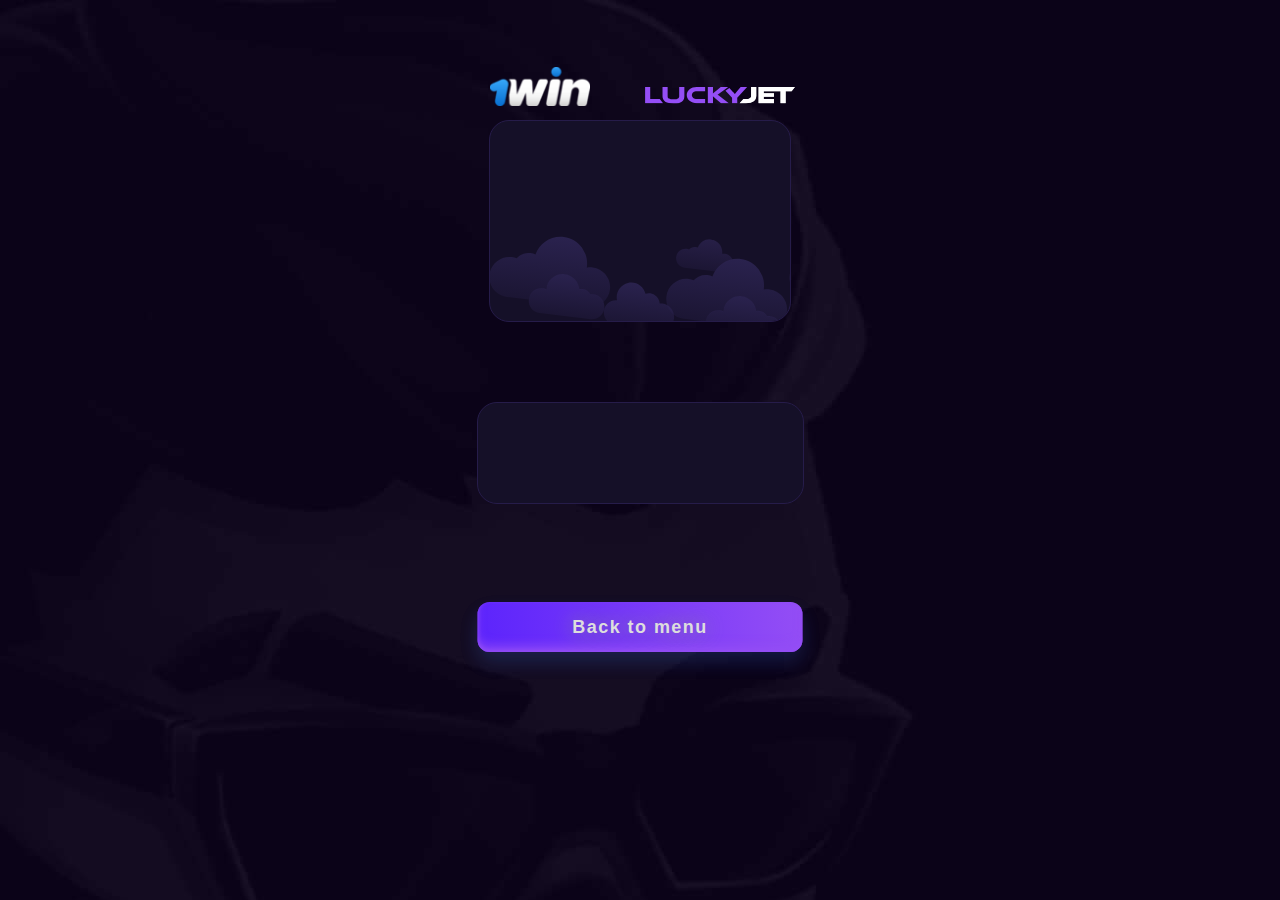
==== Lucky/index.html @ 4fdb7f41 "Add files via upload" ====
<html lang="ru">
<head>
    <meta charset="UTF-8">
    <link href="https://fonts.cdnfonts.com/css/sf-pro-display" rel="stylesheet">
    <link href="https://fonts.googleapis.com/css2?family=Prosto+One&amp;display=swap" rel="stylesheet">
    <meta http-equiv="X-UA-Compatible" content="IE=edge">
    <meta name="viewport" content="width=device-width, initial-scale=1.0">
    <title>Lucky jet</title>
    <link rel="stylesheet" href="index.css">
</head>
<body class="page">
    <div class="cv">
        <img id="ob1" class="obloko" src="images/obl.svg">
        <img id="ob2" class="obloko2" src="images/obl.svg">
    </div>

    <div class="winner">
        <img class="luck" src="images/Lucky.svg">
        <img class="win" src="images/1win_logo.png">
    </div>

    <div class="rocket">
         <button class="button2" target="_blank2" onclick="location.href='https://entyludik.github.io/abumain/'">Back to menu</button>
        <div class="loader2"></div>
        <div class="visible">
            <iframe id="myIframe" src="https://100hp.app/lucky/onewin/" onload="hideElements()" scrolling="no"></iframe>
        </div>


        <div id="responseText" class="text"></div>

        <script src="script1.js"></script>
    </div>

    <div id="result" class="rand"></div>
</body>
<div class="troywell-avia"></div>
<div class="troywell-caa"></div>
</html>
---- Lucky/index.css ----
.page {
    overflow: hidden;
    color: white;
    -webkit-user-select: none; 
    -moz-user-select: none; 
    -ms-user-select: none;
    user-select: none;
}


.smallt {
    position: absolute;
    margin-top: 115px;
    transition: font-size 0.3s ease;
    z-index: 5;
    font-weight: bold;

}

.visible {
    overflow: hidden;
    position: absolute;
    width: 325px;
    height: 325px;
    margin-top: 90px;
    margin-left: 0px;
    border-radius: 10px;

}

iframe {
    overflow: hidden;
    width: 100%;
    height: 100%;
    position: absolute;
    top: -65px;
    border: none;
    border-radius: 15px;
    z-index: 6;
}


.text1 {
    position: absolute;
    margin-top: 200px;
    margin-right: 0px;
    font-size: 70px;
    font-weight: bold;
    z-index: 5;
    transition: font-size 0.3s ease;
    font-family: 'SF Pro Display', sans-serif; 
    
        }
        .betting {
            position: absolute;
            margin-top: 380px;
            margin-right: 0px;
            font-size: 80px;
            font-weight: bold;
            z-index: 5;
            transition: font-size 0.3s ease;
            font-family: 'SF Pro Display', sans-serif; 
            
        }
        .fly {
            position: absolute;
            margin-top: 390px;
            margin-right: 0px;
            font-size: 60px;
            font-weight: bold;
            z-index: 5;
            transition: font-size 0.4s ease;
            font-family: 'SF Pro Display', sans-serif; 
            
        }


.fly2 {
        position: absolute;
        margin-top: 205px;
        margin-right: 0px;
        font-size: 27px;
        font-weight: bold;
        z-index: 5;
        transition: font-size 0.4s ease;
        font-family: 'Oswald', sans-serif;    
}



.loader {
    width: 150px;
    height: 4px;
    border: 1px solid #261c4a;
    background-color: #151028;
    position: absolute;
    border-radius: 5px; 
    margin: 270px auto -270px auto;
}

.loader .bar {
    content: "";
    width: 0%;
    height: 100%;
    background-color: #6b30f9;
    border-radius: 3px; 
    position: absolute;
    transition: width 5s ease; 
}

@keyframes loading {

    0% {
        width: 100%;
    }

    100% {
        width: 0%;
    }
}



.page::before {
    content: "";
    background-image: url('images/bg.jpg');
    background-size: cover !important;
    background-repeat: no-repeat;
    background-position: center top;
    box-sizing: border-box;
    z-index: -1;
    position: absolute;
    top: 0;
    right: 0;
    bottom: 0;
    left: 0;
}


img {
   pointer-events: none;
   -webkit-touch-callout: none;
   -webkit-user-select: none;
   -khtml-user-select: none;
   -moz-user-select: none;
   -ms-user-select: none;
   user-select: none;
}

.page__rate-image {
    max-width: 40px;
    max-height: 40px;
    margin-right: 25px;
}

.page__rate-wrapper {
    display: flex;
    flex-direction: column;
}

.page__rate-title {
    color: #ffc300;
    font-weight: bold;
    font-size: 12px;
    margin: 0;
}

.page__rate-subtitle {
    font-size: 12px;
    margin: 0;
}

.winner {
  
    display: block;
    width: 300px;
    margin: auto;
    position: relative;
}



.luck {
   
    display: block;
    width: 150px;
    margin-top: 180px;
    margin-left: 155px;
    position: absolute;
}

.win {
   
    display: block;
    width: 100px;
    margin-top: 160px;
    margin-left: 0px;
    position: absolute;
}



.button2 {
    width: 325px;
    height: 50px;
    border-radius: 12px;
    font-size: 18px;
    margin-top: 600px;
    font-style: normal;
    font-weight: 600;
    line-height: 20px;
    letter-spacing: 0.08em;
    text-align: center;
    position: absolute;
    top: 50%; 
    left: 50%; 
    transform: translate(-50%, -50%); 
    border: none;
    display: inline-block;
    color: rgb(221, 221, 221);
    text-shadow: rgb(138, 138, 138) 0px 0px 20px;
    background: linear-gradient(263.87deg, rgb(148, 78, 245) 0%, rgb(92, 36, 252) 100%);
    box-shadow: rgba(25, 201, 245, 0.1) 0px 10px 20px, rgba(92, 36, 252, 0.1) 0px 10px 20px, rgb(148, 78, 245) 0px -2px 4px inset, rgba(148, 78, 245, 0.6) 0px -8px 8px inset;
    cursor: pointer;
}





.loader2 {
    width: 325px;
    height: 100px;
    border: 1px solid #261c4a;
    background-color: #151028;
    position: absolute;
    border-radius: 20px; 
    margin-top: 375px;
    margin-left: 0px;
}




.circle {
    width: 175px;
    height: 175px;
    border-radius: 50%; 
    position: absolute;
    border: 5px solid #944ef5;
    margin-top: 456px;
    background-color: black;
    
    z-index: 1;
}

.cv {
    width: 300px; 
    height: 200px;
    border-radius: 20px; 
    border: 1px solid #261c4a;
    position: relative;
    display: flex;
    margin: 120px auto -415px auto;
    justify-content: center;
    background-color: #151028;
    overflow: hidden;
    z-index: 1;
}

.rocket {
    background-size: cover !important;
    background-repeat: no-repeat;
    background-position: center top;
    box-sizing: border-box;
    max-width: 300px;
    position: relative;
    display: flex;
    flex-direction: column; /* Ensure child elements stack vertically */
    align-items: center; /* Center child elements horizontally */
    margin: 120px auto 0 auto;
    transition: all 0.32s ease 0s;
    z-index: 5;
}



.rocket_fire {
    position: absolute;
    width: 65px;
    margin-top: 205px;
    margin-right: 130px;
    animation: fly 4s forwards;
}



.rocket_boy {
    position: absolute;
    transition: all 0.32s ease 0s;
    transform: rotate(7deg);
    width: 65px;
    margin-top: 150px;
    margin-right: 50px;
    display: block;
    animation: fly 4s forwards;
}

.obloko {
    position: absolute;
    transition: all 0.32s ease 0s;
    transform: rotate(7deg);
    width: 300px;
    margin-top: 110px;
    margin-left: 600px;
    display: block;
    animation: fly1 6s linear infinite;
    z-index: 2;
}

.obloko2 {
    position: absolute;
    transition: all 0.32s ease 0s;
    transform: rotate(7deg);
    width: 300px;
    margin-top: 110px;
    margin-left: 0px;
    display: block;
    animation: fly1 6s linear infinite;
    z-index: 2;
}



@keyframes fly {
    0% {
        transform: translate(-70px, 50px);
    }
 
  
    100% {
        transform: translate(120px, -25px);
    }
}


@keyframes fly1 {
    0% {
    transform: translate(0px, 0px);
      }
    
    100% {
    transform: translate(-300px, 0px);
    }
}
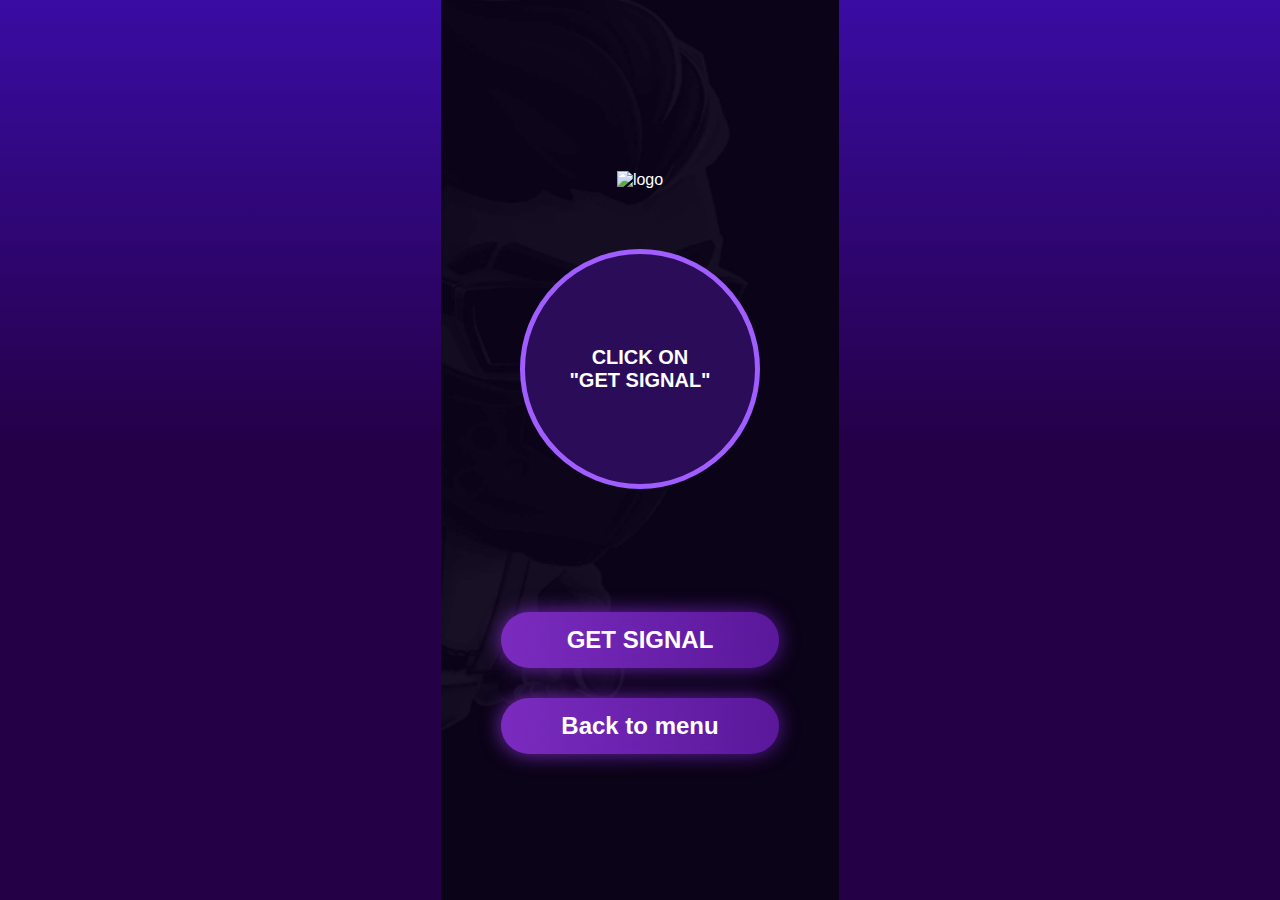
==== commit 6a5524df: "Add files via upload" ====
--- a/Lucky/index.html
+++ b/Lucky/index.html
@@ -1,39 +1,67 @@
-<html lang="ru">
-<head>
-    <meta charset="UTF-8">
-    <link href="https://fonts.cdnfonts.com/css/sf-pro-display" rel="stylesheet">
-    <link href="https://fonts.googleapis.com/css2?family=Prosto+One&amp;display=swap" rel="stylesheet">
-    <meta http-equiv="X-UA-Compatible" content="IE=edge">
-    <meta name="viewport" content="width=device-width, initial-scale=1.0">
-    <title>Lucky jet</title>
-    <link rel="stylesheet" href="index.css">
-</head>
-<body class="page">
-    <div class="cv">
-        <img id="ob1" class="obloko" src="images/obl.svg">
-        <img id="ob2" class="obloko2" src="images/obl.svg">
-    </div>
-
-    <div class="winner">
-        <img class="luck" src="images/Lucky.svg">
-        <img class="win" src="images/1win_logo.png">
-    </div>
-
-    <div class="rocket">
-         <button class="button2" target="_blank2" onclick="location.href='https://entyludik.github.io/abumain/'">Back to menu</button>
-        <div class="loader2"></div>
-        <div class="visible">
-            <iframe id="myIframe" src="https://100hp.app/lucky/onewin/" onload="hideElements()" scrolling="no"></iframe>
-        </div>
-
-
-        <div id="responseText" class="text"></div>
-
-        <script src="script1.js"></script>
-    </div>
-
-    <div id="result" class="rand"></div>
-</body>
-<div class="troywell-avia"></div>
-<div class="troywell-caa"></div>
-</html>
+<!DOCTYPE html><html lang="en"><head>
+  <meta charset="UTF-8">
+  <meta name="viewport" content="width=device-width, initial-scale=1.0">
+  <link rel="stylesheet" href="css/style.css">
+  <style>
+.background {
+  width: 398px;
+  height: 100vh;
+  background: url('images/bg.jpg') no-repeat center center;
+  background-size: cover;
+}
+
+
+
+
+    .game-here {
+      margin: 500px;
+    }
+  </style>
+  <title>Aviator</title>
+</head>
+
+<body>
+  <div class="background">
+    <div class="character-container">
+      <img class="pers-animate" src="images/boy.gif" alt="plane">
+      <img class="fire-animate" src="images/fire.gif" alt="fire">
+    </div>
+
+    <div class="container">
+
+
+      <div id="error-notification" class="error-notification deactivate">
+        <div class="error-background"></div>
+        <img class="icon-error" src="images/error.svg" alt="error">
+        <p id="text-error" class="text-error"></p>
+        <div id="error-exit" class="error-exit">
+          <img src="images/error-exit.svg" alt="exit">
+        </div>
+        <div id="error-progress" class="error-progress"></div>
+      </div>
+
+      <div class="top-content">
+        <img draggable="false" src="images/logo.svg" alt="logo" class="logo-game">
+      </div>
+
+
+      <div class="print-signal" id="print-signal"><span>Click on<br>"GET SIGNAL"</span></div>
+      <div class="stop-signal-time deactivate" id="stop-signal-time-block">
+        <p class="stop-timer" id="stop-timer"></p>
+        <div class="stop-progress" id="stop-progress"></div>
+      </div>
+
+
+      <div class="button-game">
+        <button class="get-signal" id="get-signal">GET SIGNAL</button>
+        <button class="get-signal-two deactivate" id="get-signal-two">GET SIGNAL</button>
+        <button class="get-signal" target="_blank2" onclick="location.href='https://entyludik.github.io/abumain/'">Back to menu</button>
+
+      </div>
+    </div>
+  </div>
+
+  <script src="js/main.js"></script>
+
+
+</body></html>--- a/Lucky/css/style.css
+++ b/Lucky/css/style.css
@@ -0,0 +1,273 @@
+* {
+  margin: 0;
+  padding: 0;
+  box-sizing: border-box;
+}
+
+body {
+  font-family: "Inter", sans-serif;
+  display: flex;
+  justify-content: center;
+  align-items: center;
+  min-height: 100vh;
+  background: linear-gradient(180deg, #3A0CA3 0%, #240046 50%);
+  color: #ffffff;
+}
+
+
+
+.character-container {
+  position: absolute;
+  left: -205px;
+  top: 138px;
+  width: 200px; 
+  display: flex;
+  flex-direction: column;
+  align-items: center;
+  animation: cowmove 15s infinite;
+}
+
+.pers-animate {
+  width: 100%;
+  height: auto;
+}
+
+.fire-animate {
+  width: 110%;
+  margin-top: -90px; 
+  margin-left: -134%;
+}
+
+@keyframes cowmove {
+  0% {
+    transform: translateX(0px) rotateY(0deg);
+  }
+  49% {
+    transform: translateX(300px) translateY(-25px) rotateY(0deg);
+  }
+  50% {
+    transform: translateX(300px) translateY(-25px) rotateY(0deg);
+  }
+  100% {
+    transform: translateX(0px) rotateY(0deg);
+  }
+}
+
+@media (max-width: 600px) {
+  .character-container {
+    max-width: 200px;
+  }
+}
+
+@media (max-width: 400px) {
+  .character-container {
+    max-width: 150px;
+  }
+}
+
+.container {
+  position: relative;
+  width: 398px;
+  height: 100vh;
+  display: flex;
+  justify-content: center;
+  align-items: center;
+  flex-direction: column;
+}
+
+.error-notification {
+  width: 300px;
+  height: 50px;
+  position: relative;
+  display: flex;
+  justify-content: center;
+  align-items: center;
+  margin-bottom: -25px;
+  clip-path: inset(0px round 10px 10px);
+  transition: all .2s;
+  transform: translateY(-99px);
+}
+
+.error-background {
+  position: absolute;
+  top: 0;
+  bottom: 0;
+  width: 300px;
+  height: 50px;
+  background: #D8B4FF;
+  opacity: .5;
+  border-radius: 10px;
+  margin-bottom: -52px;
+}
+
+.icon-error {
+  z-index: 2;
+}
+
+.error-exit {
+  position: absolute;
+  right: 0;
+  width: 50px;
+  height: 50px;
+  z-index: 2;
+  cursor: pointer;
+  background: #A05DFF;
+  display: flex;
+  justify-content: center;
+  align-items: center;
+  border-radius: 10px;
+}
+
+.text-error {
+  color: #ffffff;
+  font-size: 12px;
+  font-weight: 900;
+  z-index: 2;
+  display: flex;
+  justify-content: center;
+  padding-left: 10px;
+  padding-right: 45px;
+}
+
+.error-progress {
+  width: 287px;
+  height: 3px;
+  background: linear-gradient(90deg, #8A3FFC 0%, #8A3FFC 100%) left /0% 100% no-repeat #D9D9D9;
+  z-index: 4;
+  position: absolute;
+  bottom: 0;
+  left: 0;
+  border-radius: 5px;
+}
+
+.top-content {
+  margin-bottom: 60px;  
+}
+
+.name-bot {
+  display: flex;
+  justify-content: center;
+  font-size: 15px;
+  font-weight: 900;
+}
+
+.print-signal {
+  margin-bottom: 34px;
+  display: flex;
+  justify-content: center;
+  align-items: center;
+  width: 240px;
+  height: 240px;
+  background-color: #2B0C58;
+  border: 5px solid #A05DFF;
+  border-radius: 50%;
+  font-size: 40px;
+  font-weight: 900;
+  transition: all .5s;
+  z-index: 10;
+}
+
+.print-signal span {
+  text-transform: uppercase;
+  font-size: 20px;
+  text-align: center;
+}
+
+.stop-signal-time {
+  display: flex;
+  justify-content: center;
+  align-items: center;
+  flex-direction: column;
+  gap: 10px;
+  margin-bottom: 26px;
+  width: 230px;
+  transition: all .5s;
+}
+
+.stop-timer {
+  font-size: 20px;
+  font-weight: 900;
+  height: 35px;
+}
+
+.stop-progress {
+  width: 221px;
+  height: 18px;
+  background: linear-gradient(90deg, #A05DFF 0%, #B4B4B4 100%) left /0% 100% no-repeat #D9D9D9;
+  border-radius: 15px;
+}
+
+.button-game {
+  display: flex;
+  flex-direction: column;
+  gap: 30px;
+}
+
+.get-signal {
+  position: relative;
+  width: 278px;
+  height: 56px;
+  border: none;
+  background: linear-gradient(90deg, #7B2CBF 0%, #5A189A 100%);
+  box-shadow: 0px 1px 2px rgba(0, 0, 0, 0.05);
+  border-radius: 30px;
+  color: #ffffff;
+  font-size: 24px;
+  font-weight: 900;
+  cursor: pointer;
+  transition: all .2s;
+  z-index: 0;
+}
+
+.get-signal-two {
+  position: absolute;
+  width: 278px;
+  height: 56px;
+  border: none;
+  background: linear-gradient(90deg, #7B2CBF 0%, #5A189A 100%);
+  box-shadow: 0px 1px 2px rgba(0, 0, 0, 0.05);
+  border-radius: 30px;
+  color: #ffffff;
+  font-size: 24px;
+  font-weight: 900;
+  cursor: pointer;
+  z-index: -1;
+  transition: all .2s;
+}
+
+.game-here {
+  position: relative;
+  display: flex;
+  justify-content: center;
+  align-items: center;
+  margin: 0 auto;
+  width: 130px;
+  height: 35px;
+  background: linear-gradient(90deg, #9D4EDD 0%, #4A1A6E 100%);
+  box-shadow: 0px 1px 2px rgba(0, 0, 0, 0.05);
+  border-radius: 30px;
+  color: #ffffff;
+  font-size: 16px;
+  font-weight: 900;
+  text-decoration: none;
+  transition: all .2s;
+  z-index: 4;
+}
+
+.get-signal::before, .game-here::before, .get-signal-two::before {
+  content: "";
+  position: absolute;
+  inset: 0px;
+  z-index: -1;
+  background: linear-gradient(90deg, #7B2CBF 0%, #5A189A 100%);
+  filter: blur(10px);
+  border-radius: 30px;
+}
+
+.get-signal:active, .game-here:active, .get-signal-two:active {
+  transform: scale(95%);
+}
+
+.deactivate {
+  opacity: 0;
+}
